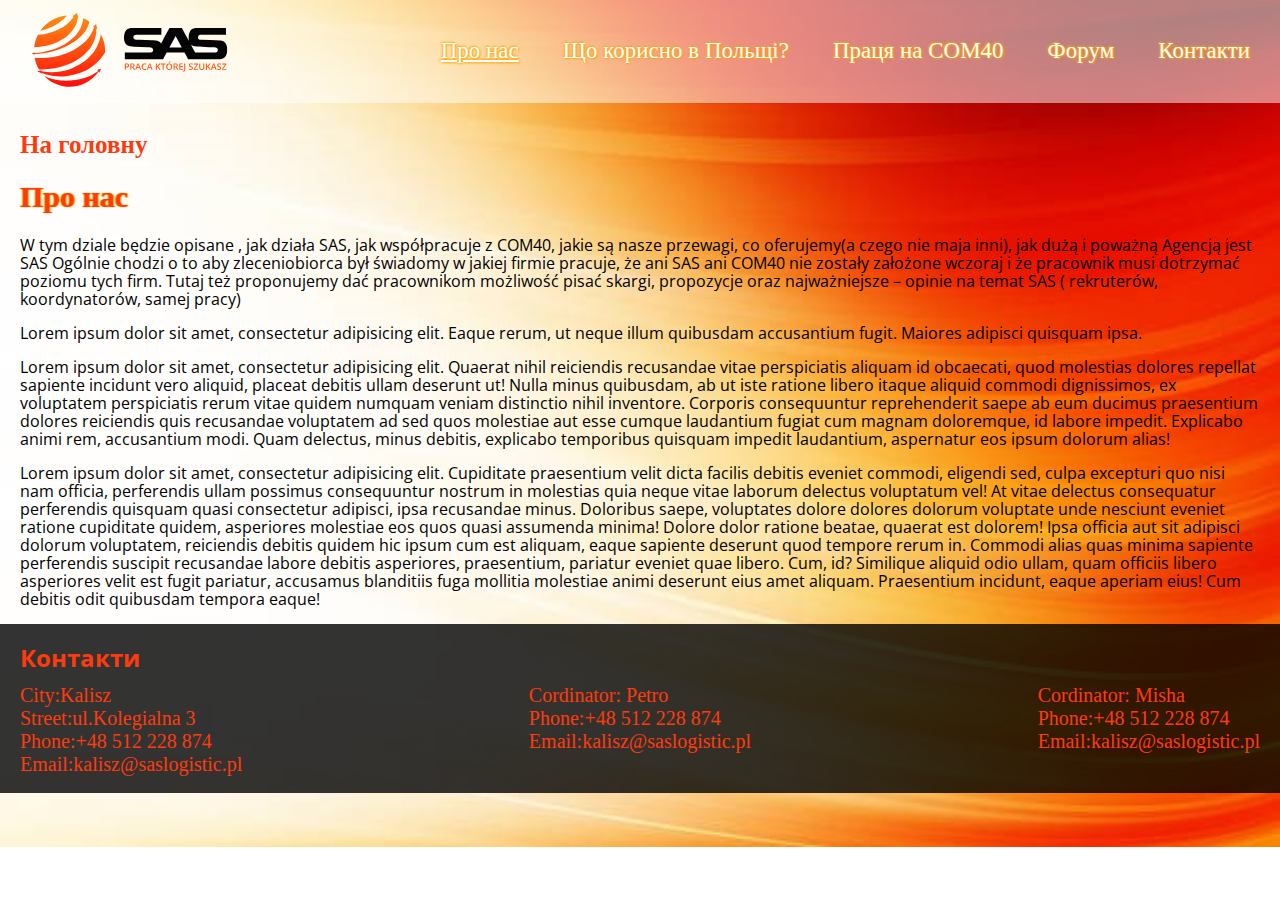
==== pages/aboutUs.html @ f60edf50 "sass1.0" ====
<!DOCTYPE html>
<html lang="en">
<head>
	<meta charset="UTF-8">
	<title>SassInfo</title>
	<link href="https://fonts.googleapis.com/css?family=Open+Sans&amp;subset=cyrillic" rel="stylesheet">
	<link rel="stylesheet" href="../css/fonts.css">
	<link rel="stylesheet" href="../css/normalize.css">
	<link rel="stylesheet" href="../css/main.css">
</head>
<body>
	<!-- header -->
	<div class="container">
	<header class="header">
		<div class="wrapper">
		<div class="headerBlock">
			<div class="logo">
				<a href="../index.html"><img src="../images/logo.svg" alt="logo"></a>
			</div>
			<nav class="navigation">
				<ul>
					<li><a href="aboutUs.html" style="text-decoration: underline;">Про нас </a></li>
					<li><a href="advantages.html">Що корисно в Польщі?</a></li>
					<li><a href="comfort.html">Праця на COM40</a></li>
					<li><a href="forum.html">Форум</a></li>
					<li><a href="contacts.html">Контакти</a></li>
				</ul>
			</nav>
		</div>
		</div>
	</header>


	<main>
		<div class="wrapper">
			<section class="About Us">
				<a href="../index.html"><h4>На головну</h4></a>
				<h3>Про нас</h3>
				<p>W tym dziale będzie opisane , jak działa SAS, jak współpracuje z COM40, jakie są nasze przewagi, co oferujemy(a czego nie maja inni), jak dużą i poważną Agencją jest SAS
					Ogólnie chodzi o to aby zleceniobiorca był świadomy w jakiej firmie pracuje, że ani SAS ani COM40 nie zostały założone wczoraj i że pracownik musi dotrzymać poziomu tych firm.

					Tutaj też proponujemy dać pracownikom możliwość pisać skargi, propozycje oraz najważniejsze – opinie na temat SAS ( rekruterów, koordynatorów, samej pracy)
				</p>
				<p>Lorem ipsum dolor sit amet, consectetur adipisicing elit. Eaque rerum, ut neque illum quibusdam accusantium fugit. Maiores adipisci quisquam ipsa.</p>
				Lorem ipsum dolor sit amet, consectetur adipisicing elit. Quaerat nihil reiciendis recusandae vitae perspiciatis aliquam id obcaecati, quod molestias dolores repellat sapiente incidunt vero aliquid, placeat debitis ullam deserunt ut! Nulla minus quibusdam, ab ut iste ratione libero itaque aliquid commodi dignissimos, ex voluptatem perspiciatis rerum vitae quidem numquam veniam distinctio nihil inventore. Corporis consequuntur reprehenderit saepe ab eum ducimus praesentium dolores reiciendis quis recusandae voluptatem ad sed quos molestiae aut esse cumque laudantium fugiat cum magnam doloremque, id labore impedit. Explicabo animi rem, accusantium modi. Quam delectus, minus debitis, explicabo temporibus quisquam impedit laudantium, aspernatur eos ipsum dolorum alias!
				<p>Lorem ipsum dolor sit amet, consectetur adipisicing elit. Cupiditate praesentium velit dicta facilis debitis eveniet commodi, eligendi sed, culpa excepturi quo nisi nam officia, perferendis ullam possimus consequuntur nostrum in molestias quia neque vitae laborum delectus voluptatum vel! At vitae delectus consequatur perferendis quisquam quasi consectetur adipisci, ipsa recusandae minus. Doloribus saepe, voluptates dolore dolores dolorum voluptate unde nesciunt eveniet ratione cupiditate quidem, asperiores molestiae eos quos quasi assumenda minima! Dolore dolor ratione beatae, quaerat est dolorem! Ipsa officia aut sit adipisci dolorum voluptatem, reiciendis debitis quidem hic ipsum cum est aliquam, eaque sapiente deserunt quod tempore rerum in. Commodi alias quas minima sapiente perferendis suscipit recusandae labore debitis asperiores, praesentium, pariatur eveniet quae libero. Cum, id? Similique aliquid odio ullam, quam officiis libero asperiores velit est fugit pariatur, accusamus blanditiis fuga mollitia molestiae animi deserunt eius amet aliquam. Praesentium incidunt, eaque aperiam eius! Cum debitis odit quibusdam tempora eaque!</p>
			</section>

		</div>
	</main>


	<footer class="footer">
		<div class="wrapper">
			<h2>Контакти</h2>
			<div class="footerBlock">
				<div class="cityContact">
					<ul>
						<li>City:Kalisz</li>
						<li>Street:ul.Kolegialna 3</li>
						<li>Phone:+48 512 228 874</li>
						<li>Email:kalisz@saslogistic.pl</li>
					</ul>
				</div>
				<div class="cordinatorFirst">
					<ul>
						<li>Cordinator: Petro</li>
						<li>Phone:+48 512 228 874</li>
						<li>Email:kalisz@saslogistic.pl</li>
					</ul>
				</div>
				<div class="cordinatorSecond">
					<ul>
						<li>Cordinator: Misha</li>
						<li>Phone:+48 512 228 874</li>
						<li>Email:kalisz@saslogistic.pl</li>
					</ul>
				</div>
			</div>
		</div>
	</footer>
	</div>
</body>
</html>
---- css/fonts.css ----
@font-face{
	font-family: "Comie Sans Ms";
	src:url('../fonts/ComieSans/design.graffiti.comicsansmsgras.ttf');
	font-style: normal;
	font-weight: normal;
}
---- css/main.css ----
body{
	font-family: "Open Sans", "Arial" ,sans-serif;
	font-size:16px;
	line-height: 18px;
	background:url('../images/mainBg.jpg') center top no-repeat;
	background-size: cover;
	
}

/*default*/
.wrapper{
	max-width:1240px;
	margin:0 auto; 
}
ul{
	list-style: none;
	padding-left: 0;
}
a{
	text-decoration: none;
}
h2{
	color:#FE3B0E;
	margin-top:25px;
}
h3{
	font-size:30px;
	font-family: "Comic Sans MS";
	color:#FE3B0E;
	text-shadow: 1px 0px 1px orange , -1px 0px 1px orange;
}
h4{
	font-size:25px;
	font-family: "Comic Sans MS";
	color:#FE3B0E;
	animation: pulse 4s ease infinite;
}
h4:hover{
	text-decoration: underline;
}
@keyframes pulse{
	0%{
		font-size:25px;
	}
	50%{
		font-size:30px;
	}
	70%{
		font-size:35px;
	}
	80%{
		font-size:40px;
	}
	100%{
		font-size:25px;
	}
}

/*header*/
.header{
	background: rgba(255,255,255,.5);
}
.headerBlock{
	display: flex;
	padding: 0 10px;
	justify-content: space-between;
	align-items: center;
}

	/*navigation*/
	
.navigation ul li{
	display: inline-block;
	margin-left:40px;
}
.navigation ul li a {
	font-family: "Comic Sans MS";
	font-size:23px;
	text-shadow: 1px 1px 2px orange , -1px -1px 2px orange;
	color:#fff; 
	cursor:pointer;
}	
.navigation ul li a:hover{
	text-decoration: underline;
	text-shadow: 2px 2px 3px orange , -2px -2px 3px orange; 	
}
	/*/navigation*/
/*header*/


/*main*/

.news{
	padding: 0 10px;
	margin-bottom: 40px;
	border-bottom:2px solid #FE3B0E ; 
}
.newsDate{
	font-family: "Comic Sans MS";
	color:#FE3B0E;
}
.newsDate .day{
	margin-left:10px;
	font-weight: bold; 
}
/*/main*/


/*footer*/
.footer{
	background:rgba(0 , 0 ,0 ,.8); 
	overflow: hidden;
}
.footerBlock{ 
	display: flex;
	justify-content: space-between;
	font-family: "Comic Sans MS";
	font-size:20px;
	color:#FE3B0E;
}
.footerBlock ul{
	margin-top: 0;
}
.footerBlock ul li{
	margin-bottom:5px; 
}
/*/footer*/
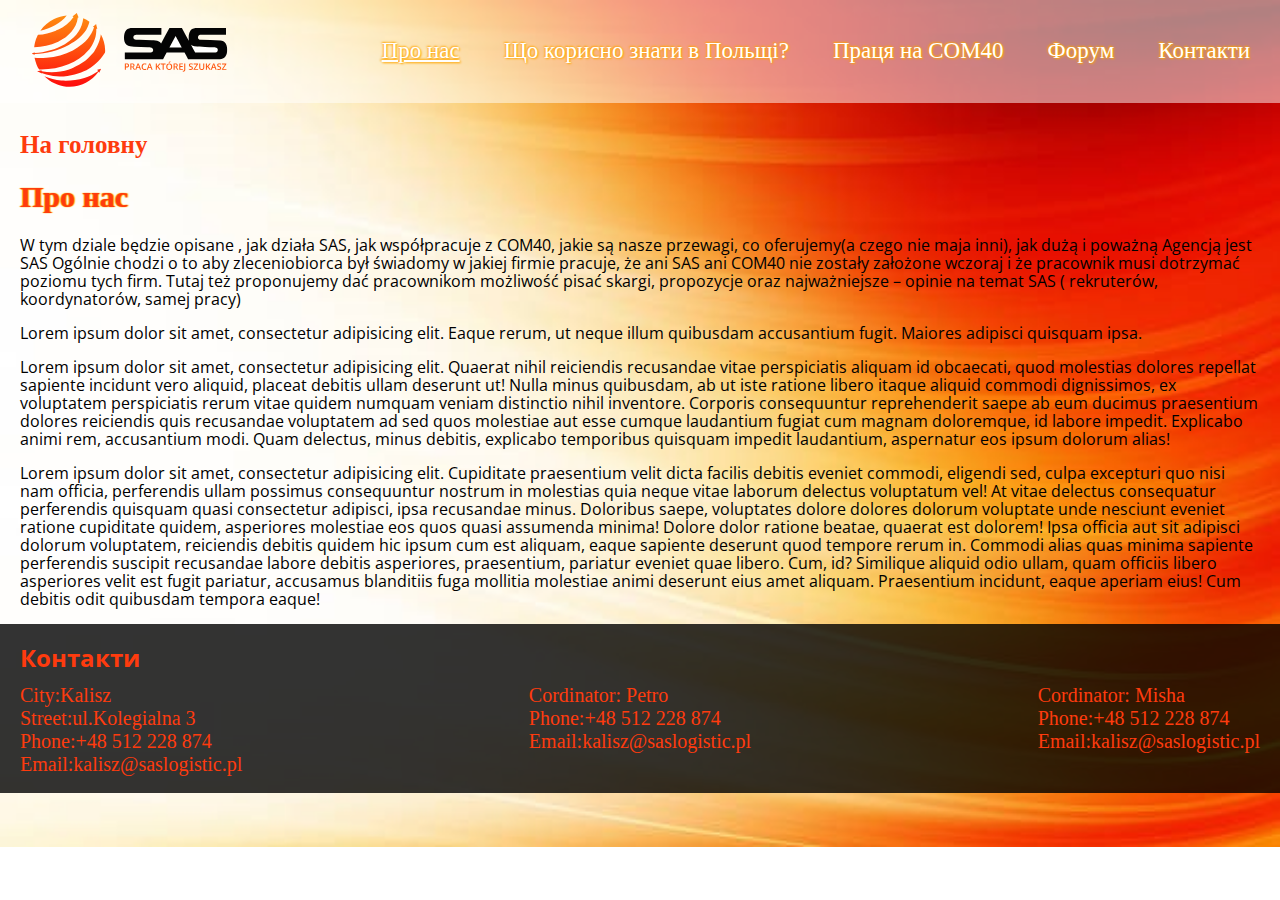
==== commit e5182631: "some change sass1.1" ====
--- a/pages/aboutUs.html
+++ b/pages/aboutUs.html
@@ -20,7 +20,7 @@
 			<nav class="navigation">
 				<ul>
 					<li><a href="aboutUs.html" style="text-decoration: underline;">Про нас </a></li>
-					<li><a href="advantages.html">Що корисно в Польщі?</a></li>
+					<li><a href="advantages.html">Що корисно  знати в Польщі?</a></li>
 					<li><a href="comfort.html">Праця на COM40</a></li>
 					<li><a href="forum.html">Форум</a></li>
 					<li><a href="contacts.html">Контакти</a></li>
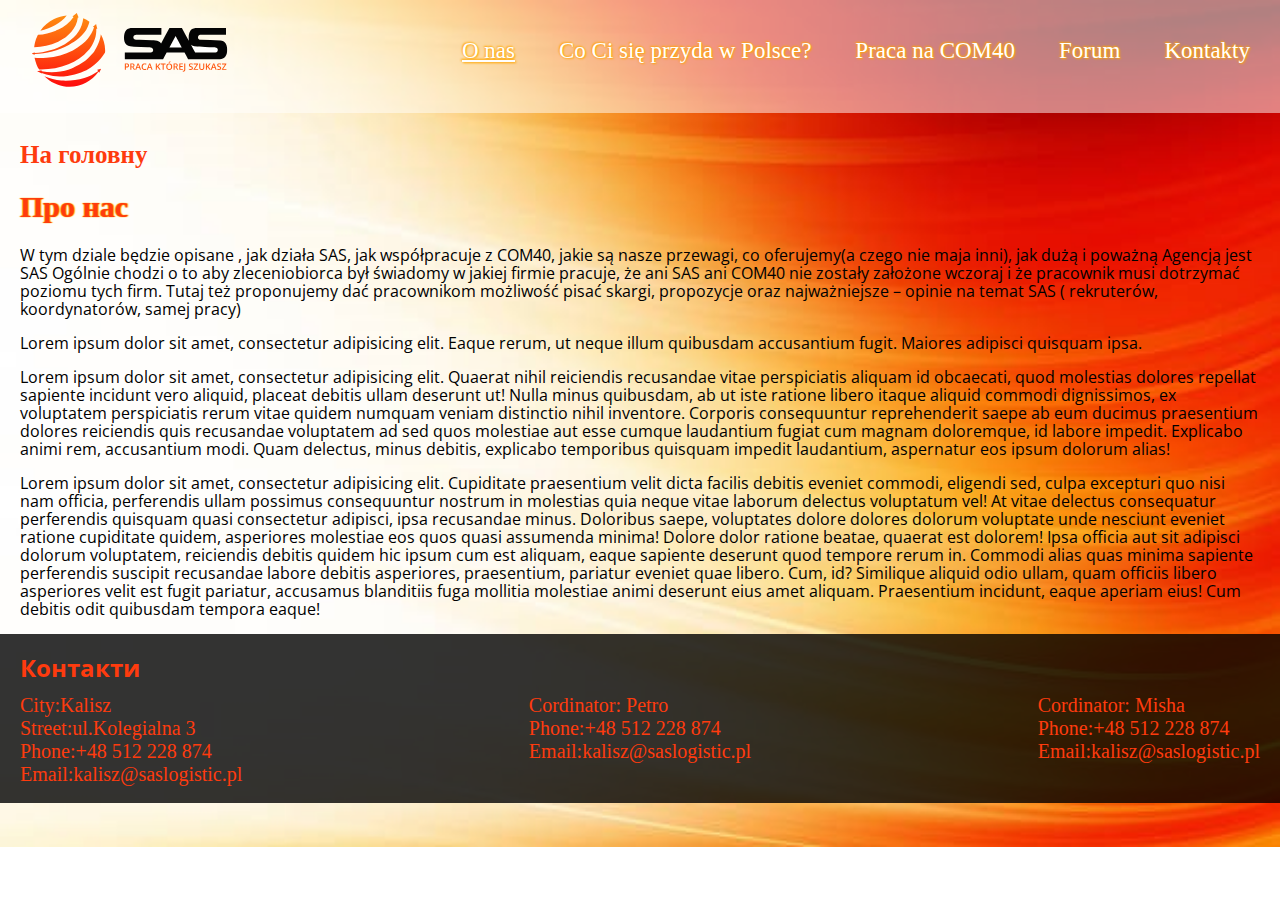
==== commit 9ec97264: "add search form" ====
--- a/pages/aboutUs.html
+++ b/pages/aboutUs.html
@@ -19,11 +19,11 @@
 			</div>
 			<nav class="navigation">
 				<ul>
-					<li><a href="aboutUs.html" style="text-decoration: underline;">Про нас </a></li>
-					<li><a href="advantages.html">Що корисно  знати в Польщі?</a></li>
-					<li><a href="comfort.html">Праця на COM40</a></li>
-					<li><a href="forum.html">Форум</a></li>
-					<li><a href="contacts.html">Контакти</a></li>
+					<li><a href="aboutUs.html" style="text-decoration: underline;">O nas</a></li>
+					<li><a href="advantages.html">Co Ci się przyda w Polsce?</a></li>
+					<li><a href="comfort.html">Praca na COM40</a></li>
+					<li><a href="forum.html">Forum</a></li>
+					<li><a href="contacts.html">Kontakty</a></li>
 				</ul>
 			</nav>
 		</div>
--- a/css/main.css
+++ b/css/main.css
@@ -58,9 +58,36 @@
 	}
 }
 
+/*search*/
+.search{
+	margin:10px;
+}
+.search input[type="search"]{
+	padding:6px 10px 4px 10px;
+	width: 170px;
+}
+
+.search input[type="submit"]{
+	background: #B70400;
+	height: 32px;
+	border-top-right-radius:10px;
+	border-bottom-right-radius:10px;
+	color:#fff;
+	font-family: "Comic Sans MS";
+	margin-left:-5px;
+	border:none;
+	cursor:pointer;
+}
+.search input[type="submit"]:hover{
+	color:#000;
+	background: #DC2805;
+}
+
+/*/search*/
 /*header*/
 .header{
 	background: rgba(255,255,255,.5);
+	padding-bottom: 10px;
 }
 .headerBlock{
 	display: flex;
@@ -128,3 +155,9 @@
 }
 /*/footer*/
 
+.contactsBlock{
+	color:#000;
+	display: flex;
+	justify-content: space-between;
+	font-size: 20px;
+}